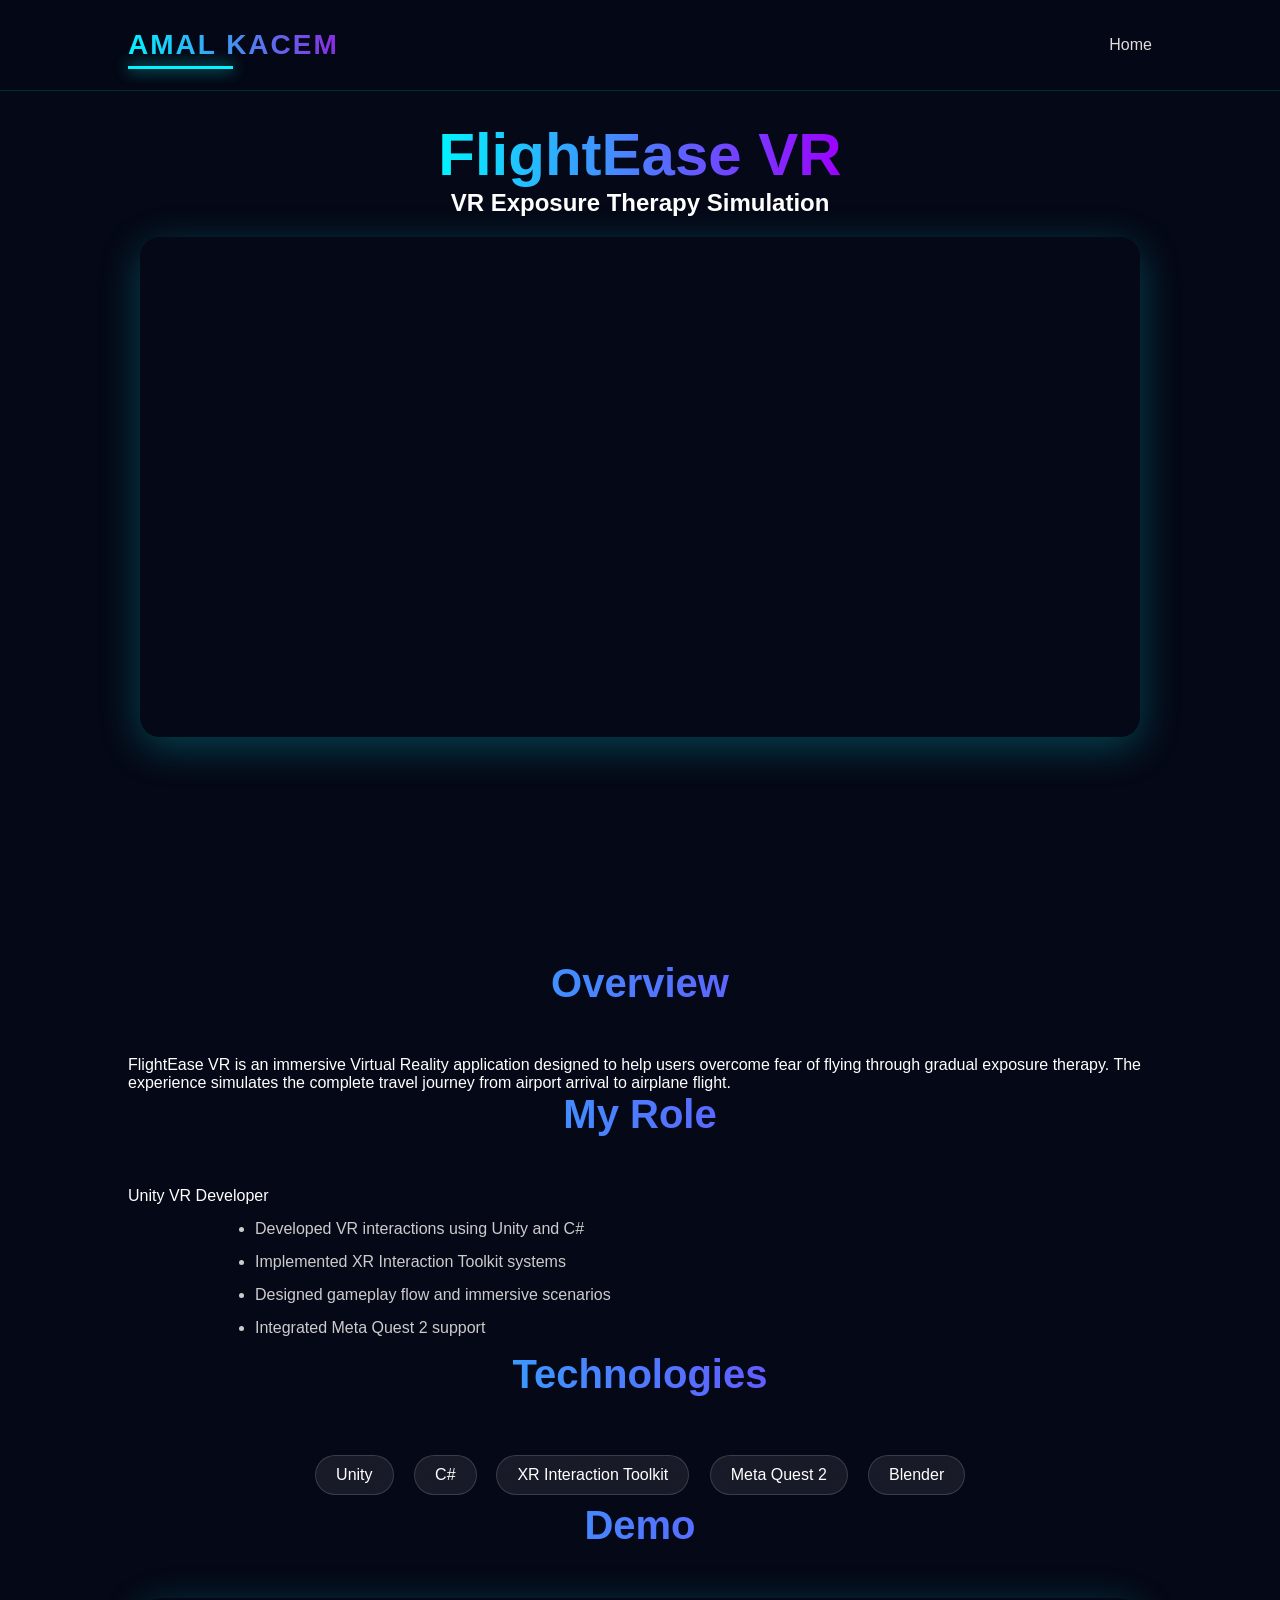
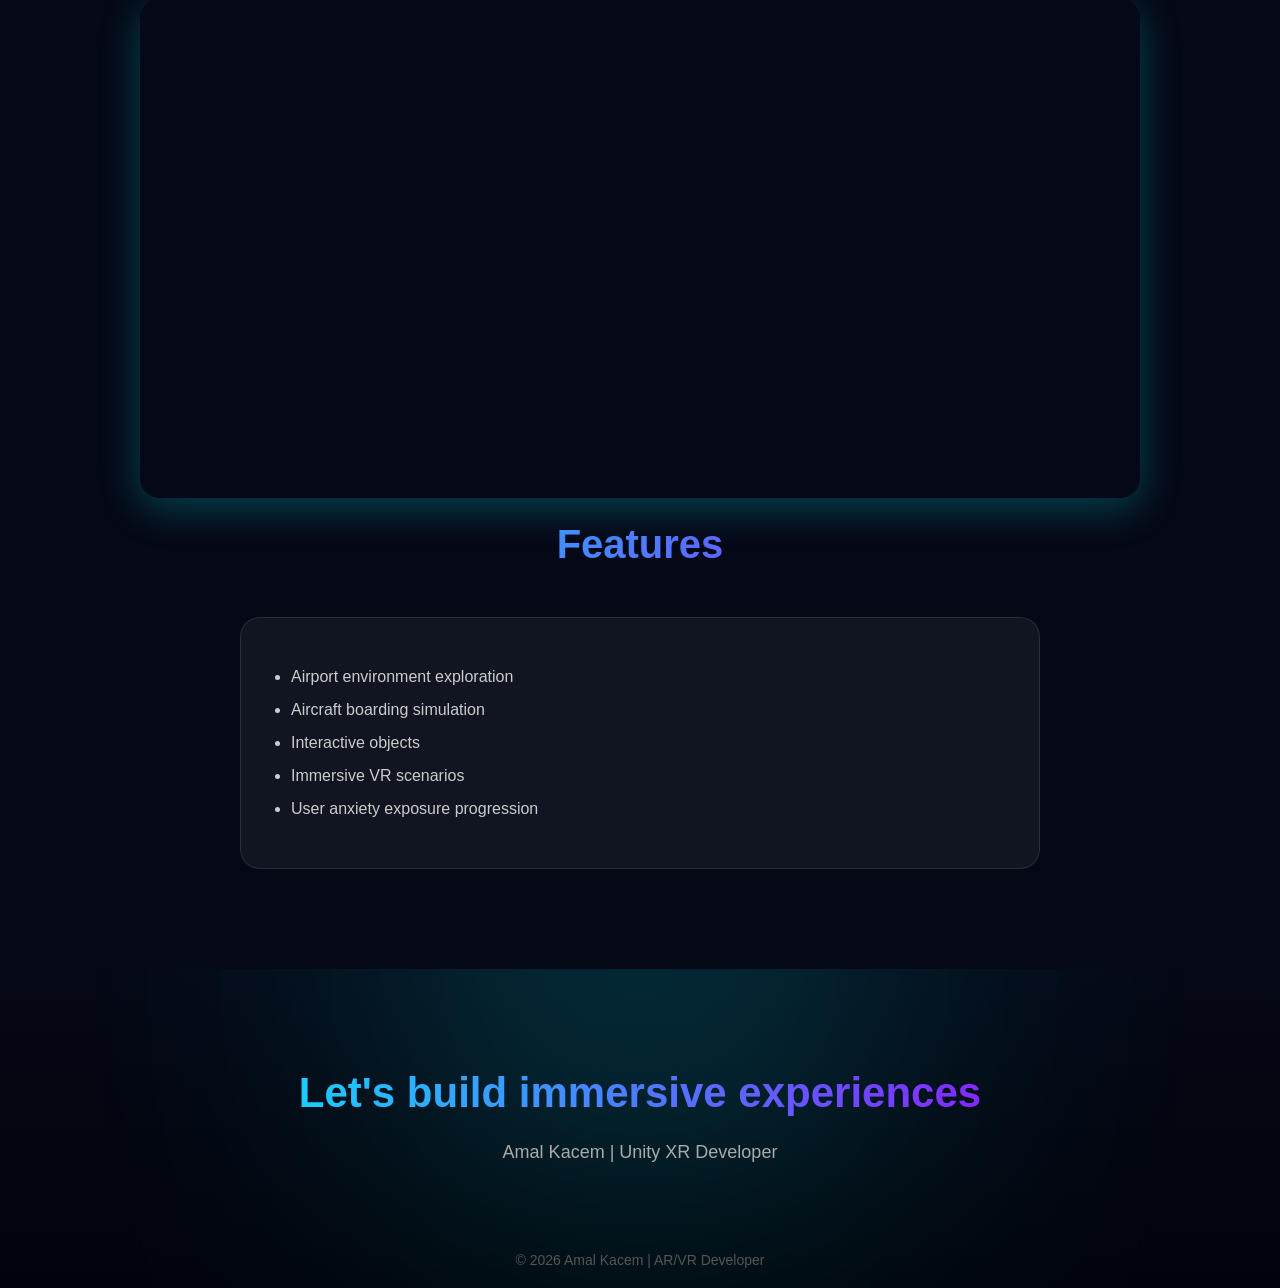
==== Projects/FlightEase.html @ cb4eb87c "Update FlightEase.html" ====
<!DOCTYPE html>
<html>

<head>

<title>FlightEase VR | Amal Kacem</title>

<link rel="stylesheet" href="../style.css">

</head>


<body>


<header>

<nav>

<div class="logo">
AMAL KACEM
</div>


<div class="nav-links">

<a href="../index.html">
Home
</a>


</div>

</nav>

</header>



<section class="project-hero">


<h1>
FlightEase VR
</h1>


<h2>
VR Exposure Therapy Simulation
</h2>


<div class="project-video">

    <iframe
        src="https://www.youtube.com/embed/LuBLcLn2HVU?autoplay=1&mute=1&loop=1&playlist=LuBLcLn2HVU"
        title="FlightEase VR Demo"
        frameborder="0"
        allow="accelerometer; autoplay; clipboard-write; encrypted-media; gyroscope; picture-in-picture; web-share"
        allowfullscreen>
    </iframe>

</div>

</section>





<section id="details" class="section">


<h2 class="section-title">
Overview
</h2>


<p>

FlightEase VR is an immersive Virtual Reality
application designed to help users overcome
fear of flying through gradual exposure therapy.

The experience simulates the complete travel
journey from airport arrival to airplane flight.

</p>



<h2 class="section-title">
My Role
</h2>


<p>

Unity VR Developer

</p>


<ul>

<li>
Developed VR interactions using Unity and C#
</li>

<li>
Implemented XR Interaction Toolkit systems
</li>

<li>
Designed gameplay flow and immersive scenarios
</li>

<li>
Integrated Meta Quest 2 support
</li>


</ul>



<h2 class="section-title">
Technologies
</h2>


<div class="skills">


<span>Unity</span>

<span>C#</span>

<span>XR Interaction Toolkit</span>

<span>Meta Quest 2</span>

<span>Blender</span>


</div>





<h2 class="section-title">
Demo
</h2>


 
<div class="project-video">
    <iframe
        src="https://youtu.be/5ee-KvayHho"
        title="FlightEase VR Demo"
        allow="accelerometer; autoplay; clipboard-write; encrypted-media; gyroscope; picture-in-picture; web-share"
        referrerpolicy="strict-origin-when-cross-origin"
        allowfullscreen>
    </iframe>
</div>



<h2 class="section-title">
Features
</h2>


<div class="experience-card">


<ul>

<li>Airport environment exploration</li>

<li>Aircraft boarding simulation</li>

<li>Interactive objects</li>

<li>Immersive VR scenarios</li>

<li>User anxiety exposure progression</li>


</ul>


</div>



</section>




<footer class="contact">


<h2>
Let's build immersive experiences
</h2>


<p>
Amal Kacem | Unity XR Developer
</p>


</footer>


</body>

</html>
---- style.css ----
/* =========================
   GLOBAL STYLE
========================= */

*{
    margin:0;
    padding:0;
    box-sizing:border-box;
    scroll-behavior:smooth;
}


body{

    font-family:'Poppins',sans-serif;
    background:#050816;
    color:white;
}


a{
    text-decoration:none;
    color:white;
}


section{
    padding:100px 10%;
}


/* =========================
 NAVBAR
========================= */


header{

    position:fixed;
    top:0;
    left:0;
    width:100%;
    z-index:999;

    background:
    rgba(5,8,22,0.65);

    backdrop-filter:blur(20px);

    border-bottom:
    1px solid rgba(0,245,255,0.15);

}



nav{

    height:90px;

    display:flex;

    align-items:center;

    justify-content:space-between;

    padding:0 10%;

}



/* LOGO */

.logo{

    font-size:28px;

    font-weight:700;

    letter-spacing:2px;


    background:
    linear-gradient(
        90deg,
        #00f5ff,
        #8a2be2
    );


    -webkit-background-clip:text;

    color:transparent;


    position:relative;

}


.logo::after{

    content:"";

    position:absolute;

    bottom:-8px;

    left:0;

    width:50%;

    height:3px;


    background:#00f5ff;


    box-shadow:
    0 0 15px #00f5ff;


}



/* NAV LINKS */


.nav-links{

    display:flex;

    gap:40px;

}



.nav-links a{


    position:relative;

    font-size:16px;

    color:#ddd;

    transition:.3s;


}



.nav-links a::before{


    content:"";

    position:absolute;

    bottom:-8px;

    left:0;

    width:0;

    height:2px;

    background:#00f5ff;

    transition:.3s;


}



.nav-links a:hover{


    color:#00f5ff;

}



.nav-links a:hover::before{

    width:100%;

}




/* HOVER GLOW */


.nav-links a:hover{

    text-shadow:

    0 0 10px #00f5ff;

}



/* =========================
 HERO
========================= */


.hero{

    height:100vh;

    display:flex;
    align-items:center;
    justify-content:center;

    text-align:center;

    background:
    radial-gradient(circle at top,#182848,#050816);


    position:relative;

}



.overlay{

    position:absolute;
    inset:0;

    background:
    linear-gradient(
        135deg,
        rgba(0,245,255,.15),
        rgba(157,0,255,.15)
    );

}



.hero-content{

    position:relative;
    max-width:900px;

}



.hero h1{

    font-size:70px;

    background:
    linear-gradient(
        90deg,
        #00f5ff,
        #b000ff
    );

    -webkit-background-clip:text;
    color:transparent;

}



.hero h2{

    font-size:35px;
    margin:15px 0;

}



.hero p{

    font-size:20px;
    color:#ccc;

}




/* BADGES */


.badges{

    margin:30px 0;

}


.badges span,
.skills span,
.tags span{


    display:inline-block;

    padding:10px 20px;

    margin:8px;

    border-radius:30px;

    background:
    rgba(255,255,255,.08);

    border:1px solid rgba(255,255,255,.15);

    backdrop-filter:blur(10px);

}



/* BUTTONS */


.btn{

    display:inline-block;

    padding:15px 35px;

    margin:10px;

    border-radius:30px;

    transition:.3s;

}



.neon{

    background:#00f5ff;

    color:#000;

    box-shadow:
    0 0 20px #00f5ff;

}


.outline{

    border:2px solid #00f5ff;

}



.btn:hover{

    transform:translateY(-5px);

}



/* =========================
 TITLES
========================= */


.section-title{

    text-align:center;

    font-size:40px;

    margin-bottom:50px;


    background:
    linear-gradient(
    90deg,
    #00f5ff,
    #9d00ff
    );


    -webkit-background-clip:text;

    color:transparent;

}




/* =========================
 ABOUT
========================= */


.about p{

    max-width:800px;

    margin:auto;

    text-align:center;

    line-height:2;

    color:#ccc;

}



/* =========================
 EXPERIENCE
========================= */


.experience-card{


    max-width:800px;

    margin:auto;

    padding:35px;


    background:
    rgba(255,255,255,.05);


    border-radius:20px;


    border:1px solid rgba(255,255,255,.1);


}



.experience-card li{

    margin:15px;

    color:#ddd;

}




/* =========================
 PROJECTS
========================= */


.projects-grid{


display:grid;

grid-template-columns:
repeat(auto-fit,minmax(300px,1fr));


gap:40px;


}




.project-card{


background:
rgba(255,255,255,.06);


border-radius:25px;


overflow:hidden;


border:1px solid rgba(255,255,255,.1);


transition:.4s;


}



.project-card:hover{


transform:
translateY(-15px);


box-shadow:
0 0 30px rgba(0,245,255,.3);


}




.card-image img{


width:100%;

height:220px;

object-fit:cover;


}



.card-content{


padding:25px;


}



.card-content p{


color:#bbb;

margin:15px 0;


}




.project-btn{


cursor:pointer;

color:#00f5ff;

font-weight:600;


}





/* =========================
 SKILLS
========================= */


.skills{


text-align:center;


}



/* =========================
 CONTACT
========================= */


.contact{


    position:relative;

    padding:100px 10%;


    text-align:center;


    background:

    linear-gradient(
        180deg,
        #050816,
        #02030a
    );


    overflow:hidden;


}



.contact::before{


    content:"";

    position:absolute;

    width:400px;

    height:400px;

    top:-200px;

    left:50%;

    transform:translateX(-50%);


    background:#00f5ff;


    filter:blur(150px);

    opacity:.25;


}




.contact h2{


    position:relative;


    font-size:42px;


    background:

    linear-gradient(
        90deg,
        #00f5ff,
        #9d00ff
    );


    -webkit-background-clip:text;

    color:transparent;


}



.contact p{


    position:relative;

    margin:25px;

    color:#aaa;

    font-size:18px;


}



/* SOCIAL BUTTONS */


.icons{


    display:flex;

    justify-content:center;

    gap:25px;

    margin-top:35px;


}



.icons a{


    width:130px;

    padding:15px;


    border-radius:30px;


    border:

    1px solid rgba(0,245,255,.4);



    color:#00f5ff;


    background:

    rgba(255,255,255,.05);



    transition:.4s;


}




.icons a:hover{


    background:#00f5ff;

    color:#000;


    box-shadow:

    0 0 25px #00f5ff;


    transform:

    translateY(-8px);


}



/* FOOTER LINE */


.contact::after{


    content:"© 2026 Amal Kacem | AR/VR Developer";


    position:absolute;

    bottom:20px;

    left:0;

    width:100%;


    color:#555;

    font-size:14px;


}

/* HOVER GLOW */


.nav-links a:hover{

    text-shadow:

    0 0 10px #00f5ff;

}

/* =========================
 PROJECT DETAILS PAGE
========================= */


.project-hero{

    min-height:80vh;

    display:flex;

    flex-direction:column;

    justify-content:center;

    align-items:center;

    text-align:center;

    padding-top:120px;

}



.project-hero h1{


font-size:60px;


background:

linear-gradient(
90deg,
#00f5ff,
#9d00ff
);


-webkit-background-clip:text;

color:transparent;


}



.project-hero img{


width:70%;

max-width:900px;

margin-top:40px;

border-radius:25px;


box-shadow:

0 0 40px rgba(0,245,255,.3);


}




.project-video{


width:80%;

border-radius:20px;

display:block;

margin:auto;


}



.section ul{

max-width:800px;

margin:auto;


}


.section li{


margin:15px;

color:#ccc;


}


.project-video{
    width:100%;
    max-width:1000px;
    margin:20px auto;
}

.project-video iframe{
    width:100%;
    height:500px;
    border:none;
    border-radius:20px;
    box-shadow:0 10px 40px rgba(0,245,255,.25);
}


}
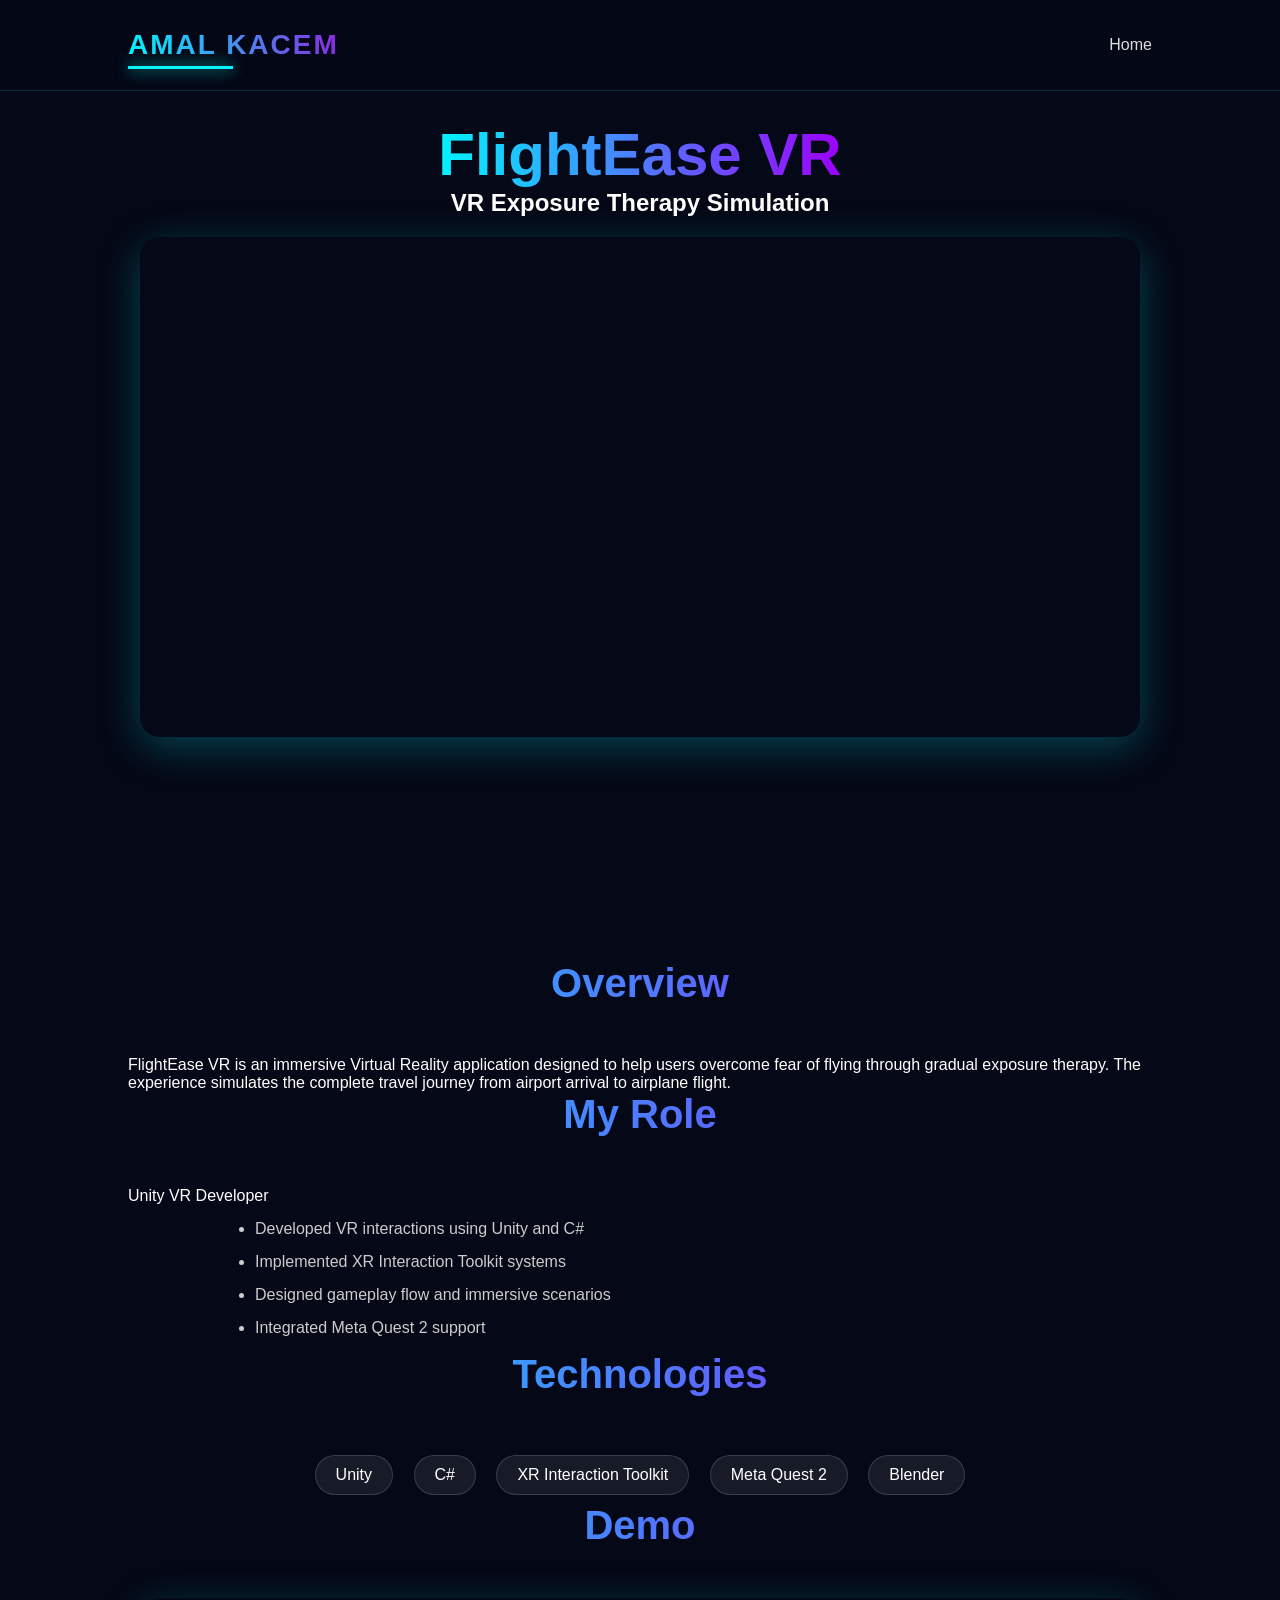
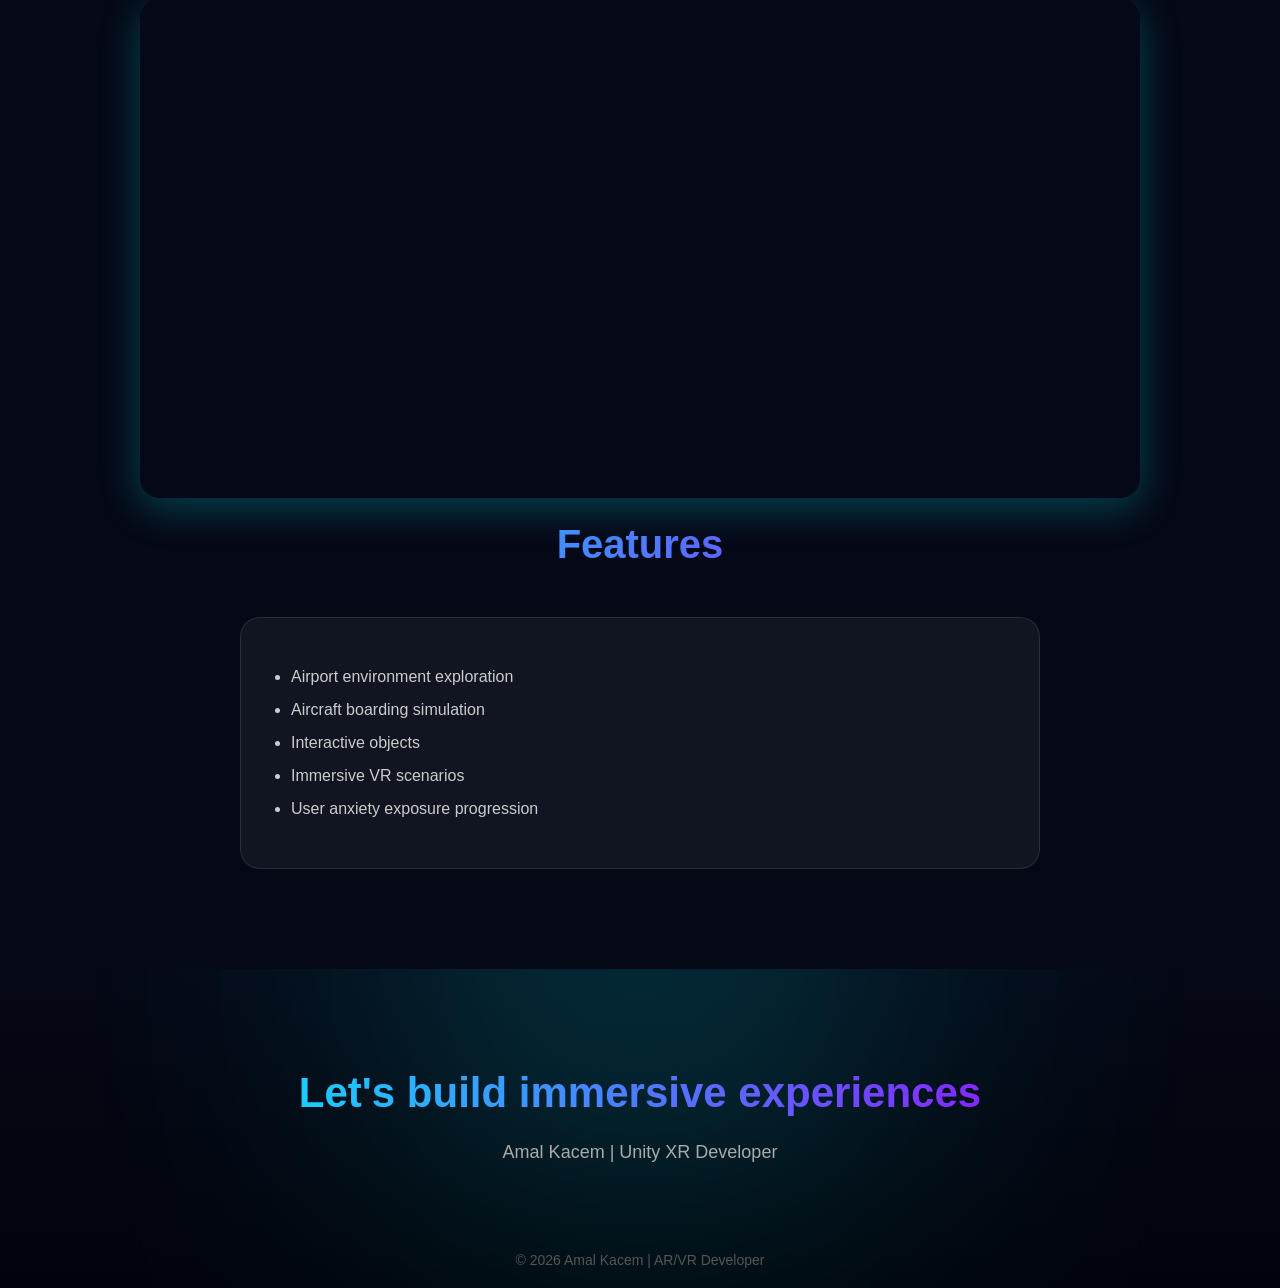
==== commit 556f0743: "Update FlightEase.html" ====
--- a/Projects/FlightEase.html
+++ b/Projects/FlightEase.html
@@ -157,7 +157,7 @@
  
 <div class="project-video">
     <iframe
-        src="https://youtu.be/5ee-KvayHho"
+        src="https://youtube.com/5ee-KvayHho"
         title="FlightEase VR Demo"
         allow="accelerometer; autoplay; clipboard-write; encrypted-media; gyroscope; picture-in-picture; web-share"
         referrerpolicy="strict-origin-when-cross-origin"
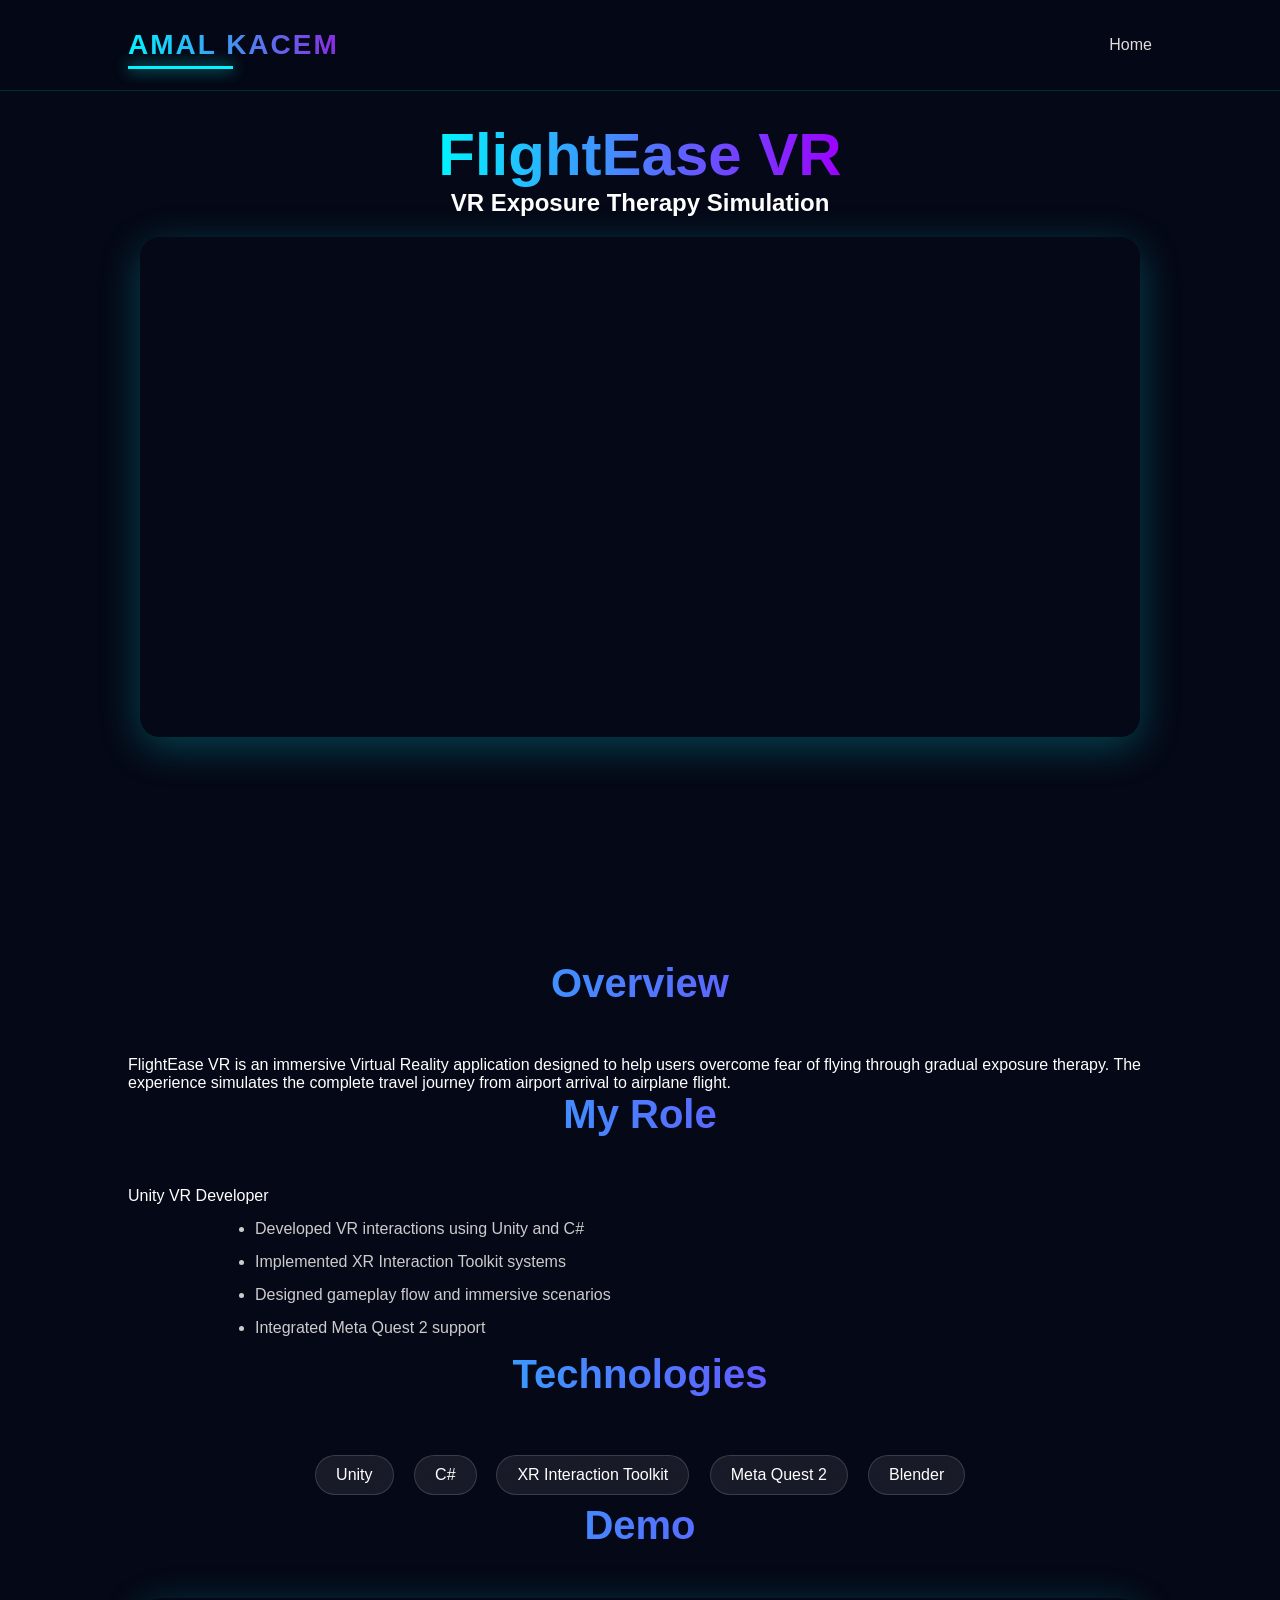
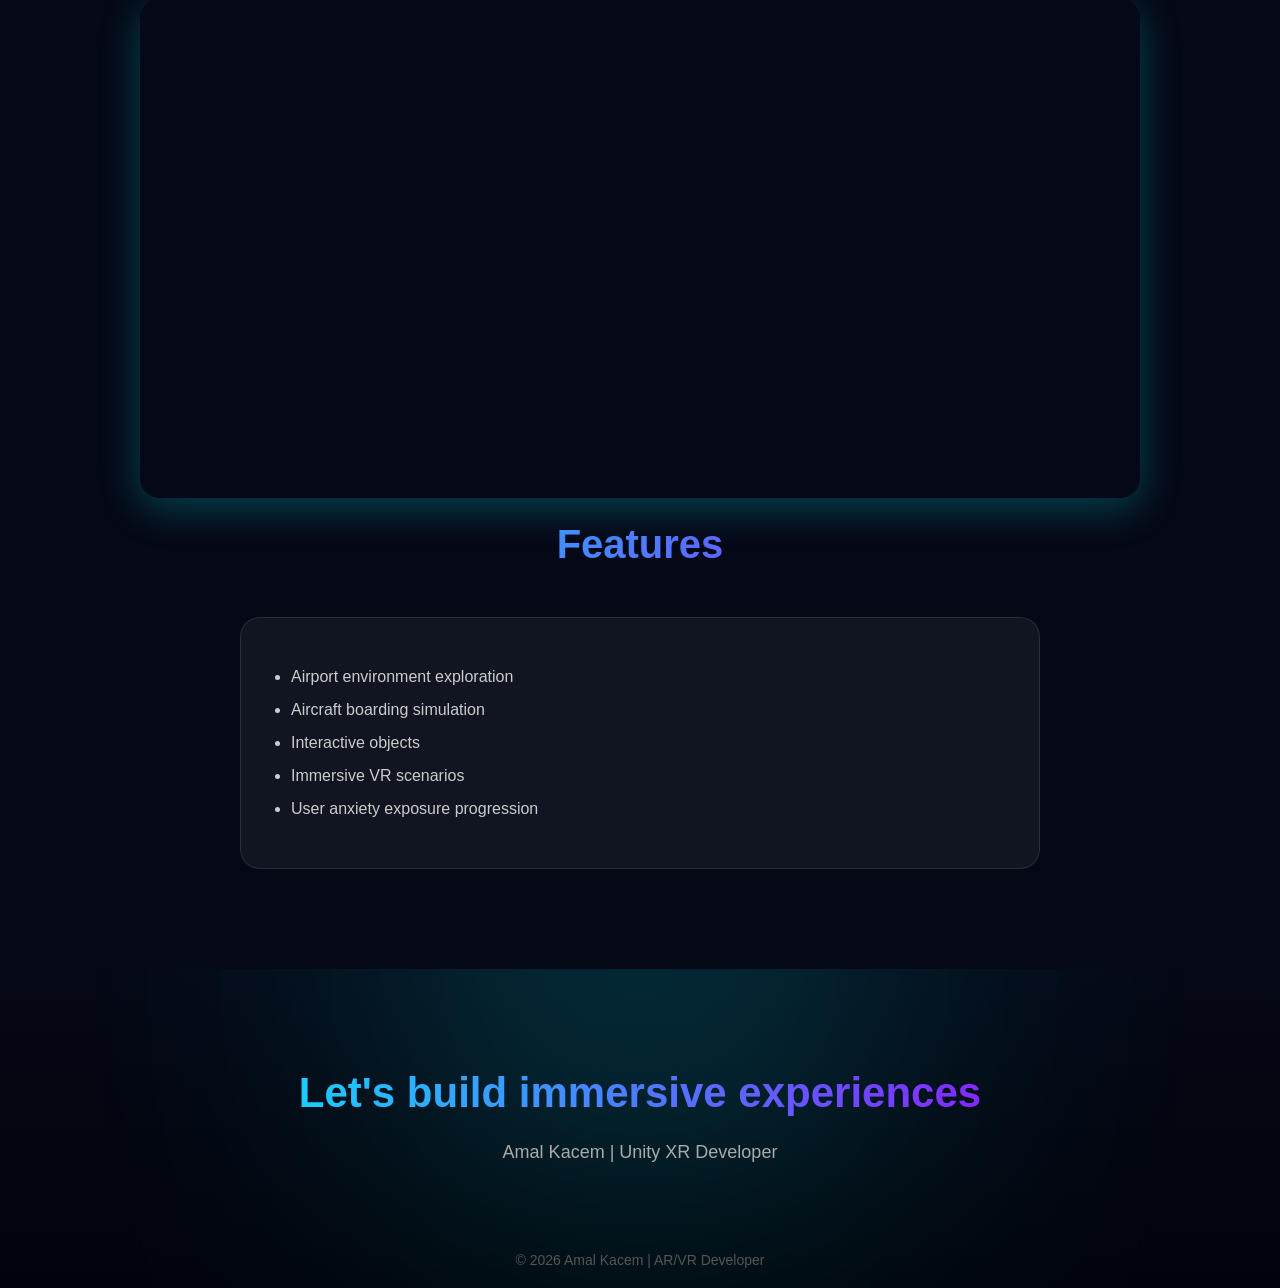
==== commit 952d4d9d: "Update FlightEase.html" ====
--- a/Projects/FlightEase.html
+++ b/Projects/FlightEase.html
@@ -156,13 +156,14 @@
 
  
 <div class="project-video">
+
     <iframe
-        src="https://youtube.com/5ee-KvayHho"
+        src="https://www.youtube.com/embed/LuBLcLn2HVU?autoplay=1&mute=1&loop=1&playlist=LuBLcLn2HVU"
         title="FlightEase VR Demo"
-        allow="accelerometer; autoplay; clipboard-write; encrypted-media; gyroscope; picture-in-picture; web-share"
-        referrerpolicy="strict-origin-when-cross-origin"
+        allow="autoplay; encrypted-media; picture-in-picture"
         allowfullscreen>
     </iframe>
+
 </div>
 
 
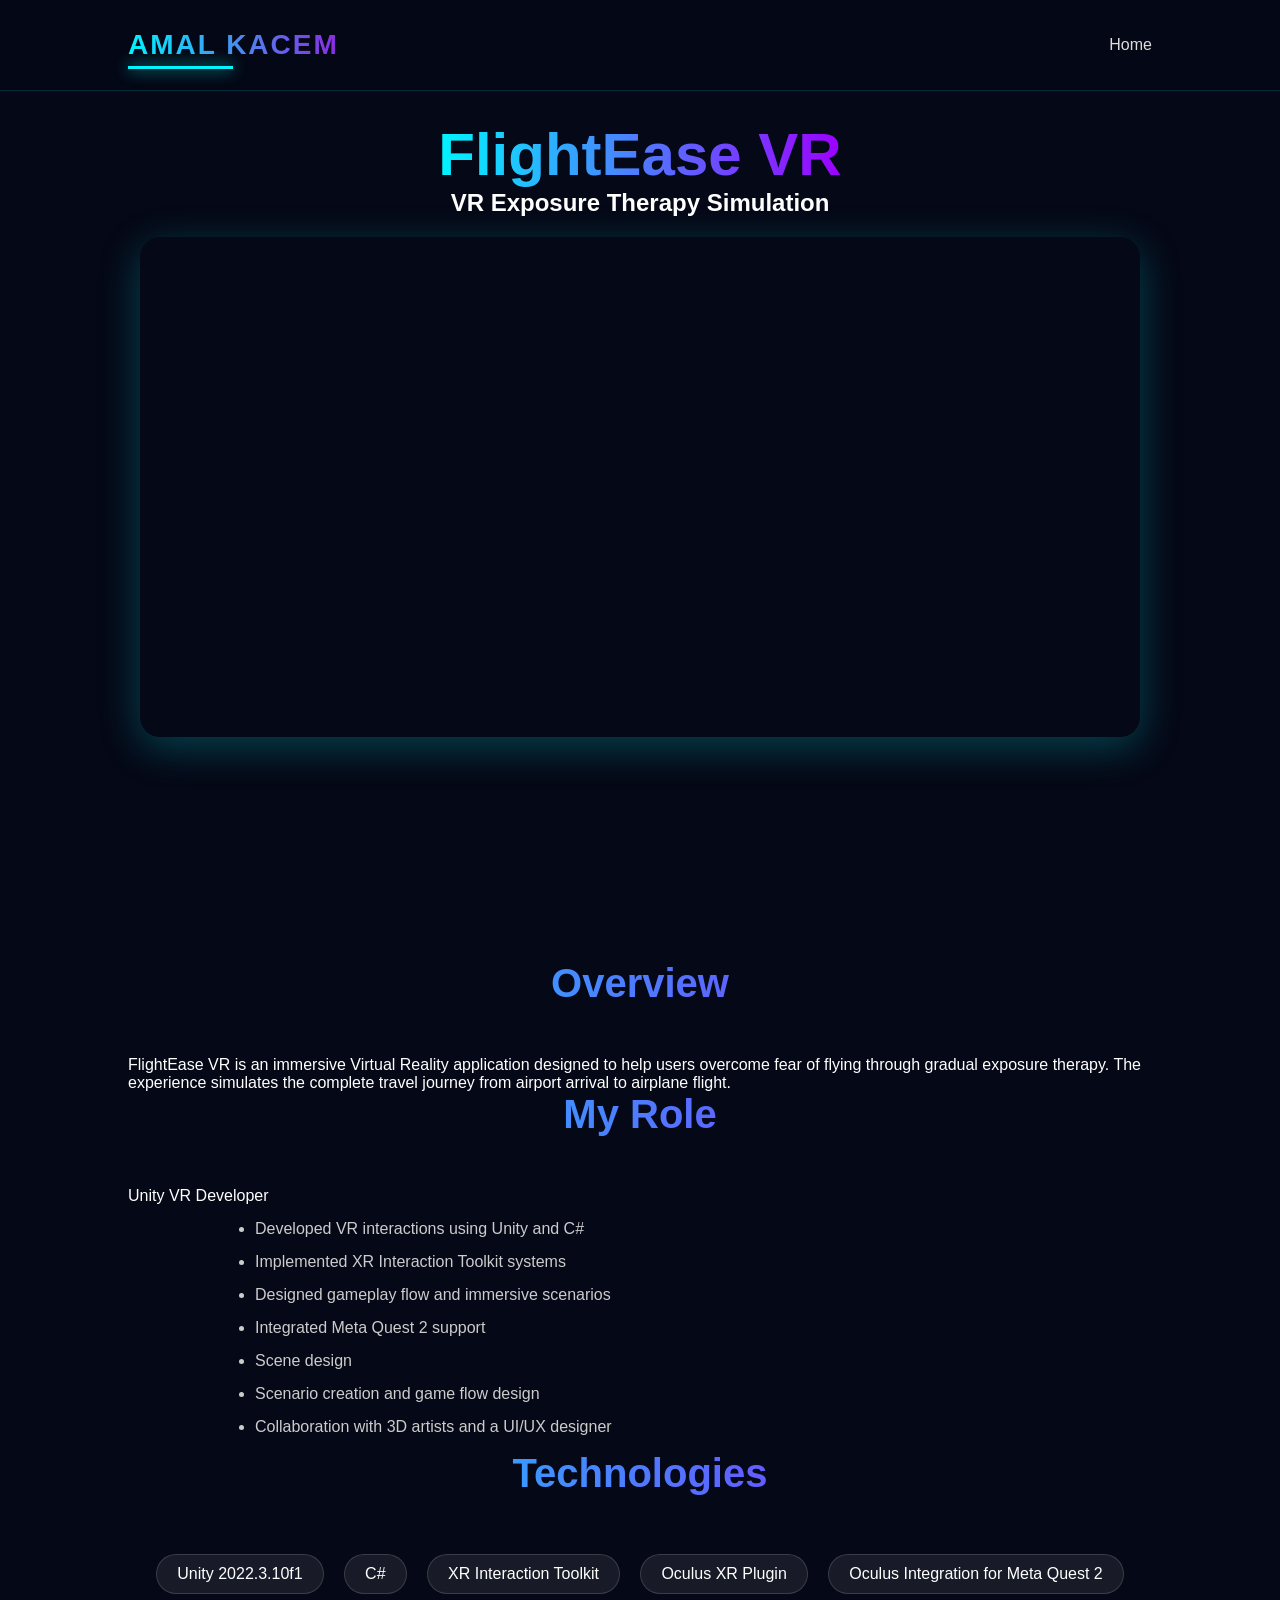
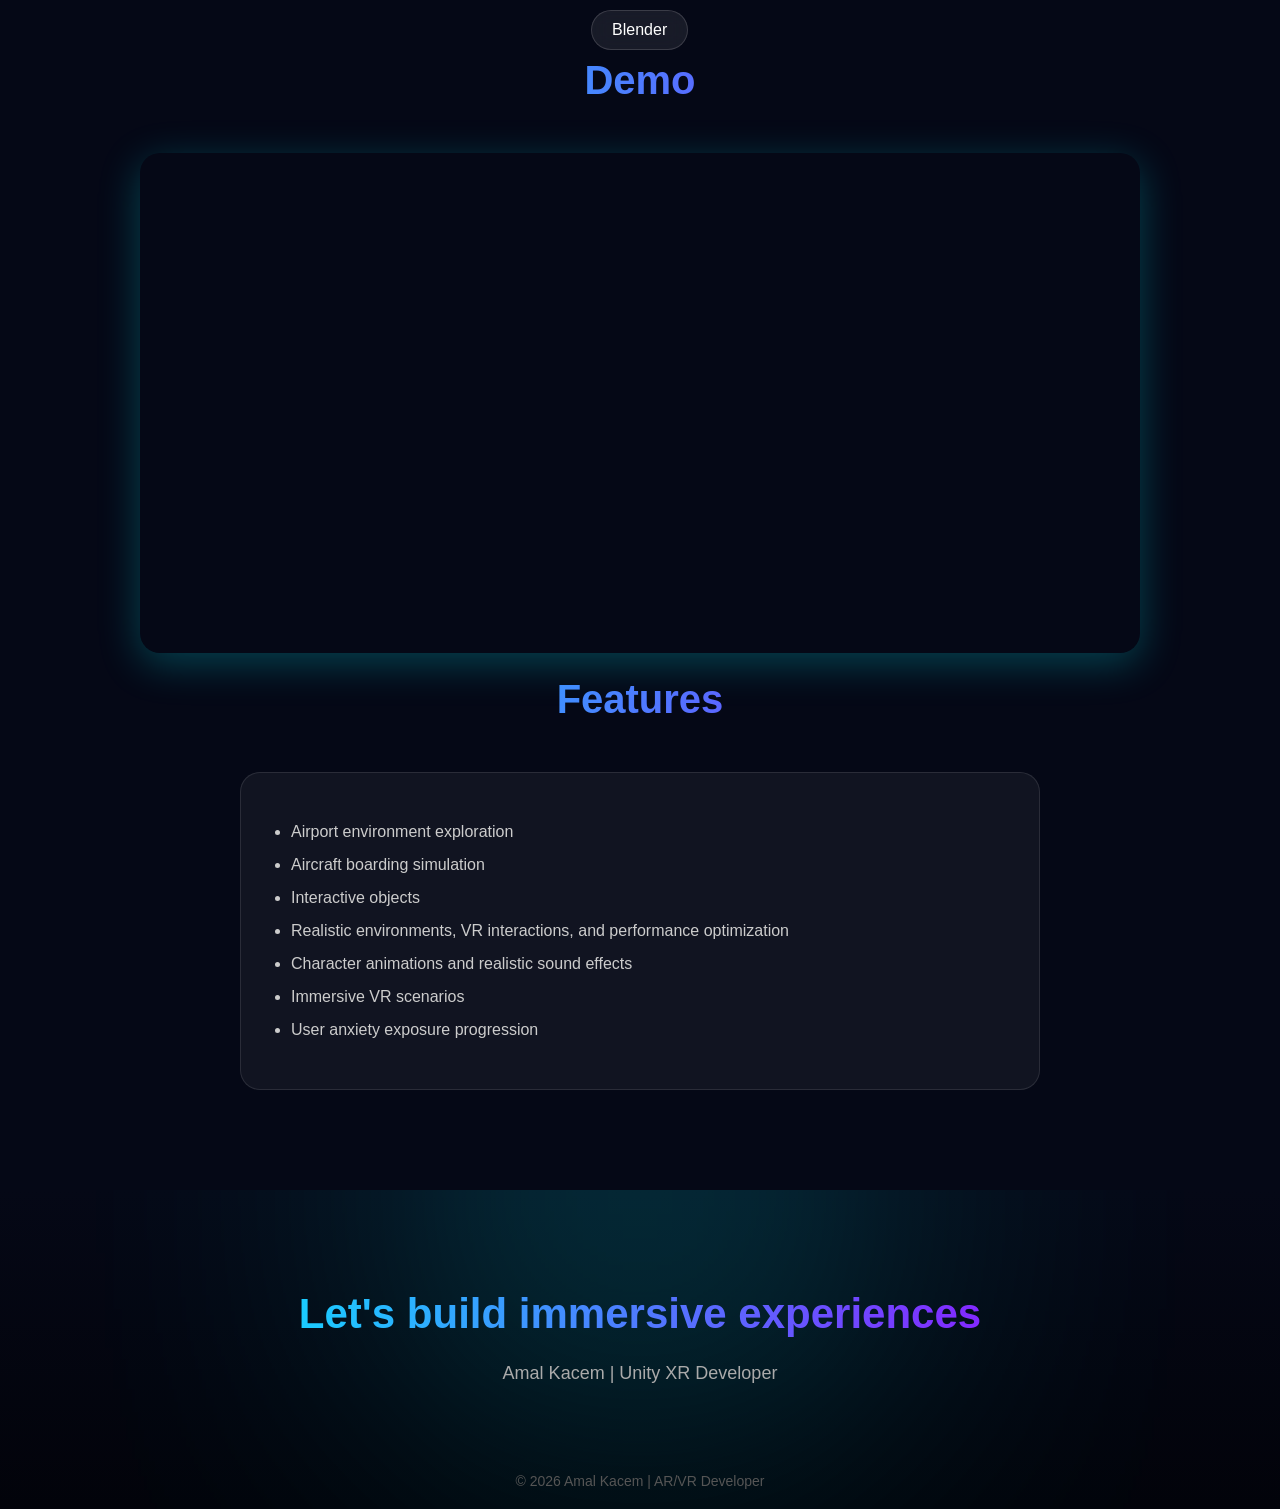
==== commit 46506202: "Update FlightEase.html" ====
--- a/Projects/FlightEase.html
+++ b/Projects/FlightEase.html
@@ -119,7 +119,17 @@
 Integrated Meta Quest 2 support
 </li>
 
-
+<li>
+Scene design
+</li>
+
+<li>
+ Scenario creation and game flow design   
+</li>
+
+<li>
+Collaboration with 3D artists and a UI/UX designer
+</li>
 </ul>
 
 
@@ -132,13 +142,15 @@
 <div class="skills">
 
 
-<span>Unity</span>
+<span>Unity 2022.3.10f1</span>
 
 <span>C#</span>
 
 <span>XR Interaction Toolkit</span>
 
-<span>Meta Quest 2</span>
+<span>Oculus XR Plugin</span>
+
+<span>Oculus Integration for Meta Quest 2</span>
 
 <span>Blender</span>
 
@@ -158,7 +170,7 @@
 <div class="project-video">
 
     <iframe
-        src="https://www.youtube.com/embed/LuBLcLn2HVU?autoplay=1&mute=1&loop=1&playlist=LuBLcLn2HVU"
+        src="https://www.youtube.com/embed/5ee-KvayHho?autoplay=1&mute=1&loop=1&playlist=5ee-KvayHho"
         title="FlightEase VR Demo"
         allow="autoplay; encrypted-media; picture-in-picture"
         allowfullscreen>
@@ -167,7 +179,6 @@
 </div>
 
 
-
 <h2 class="section-title">
 Features
 </h2>
@@ -183,6 +194,10 @@
 <li>Aircraft boarding simulation</li>
 
 <li>Interactive objects</li>
+
+<li>Realistic environments, VR interactions, and performance optimization</li>
+
+<li>Character animations and realistic sound effects</li>
 
 <li>Immersive VR scenarios</li>
 
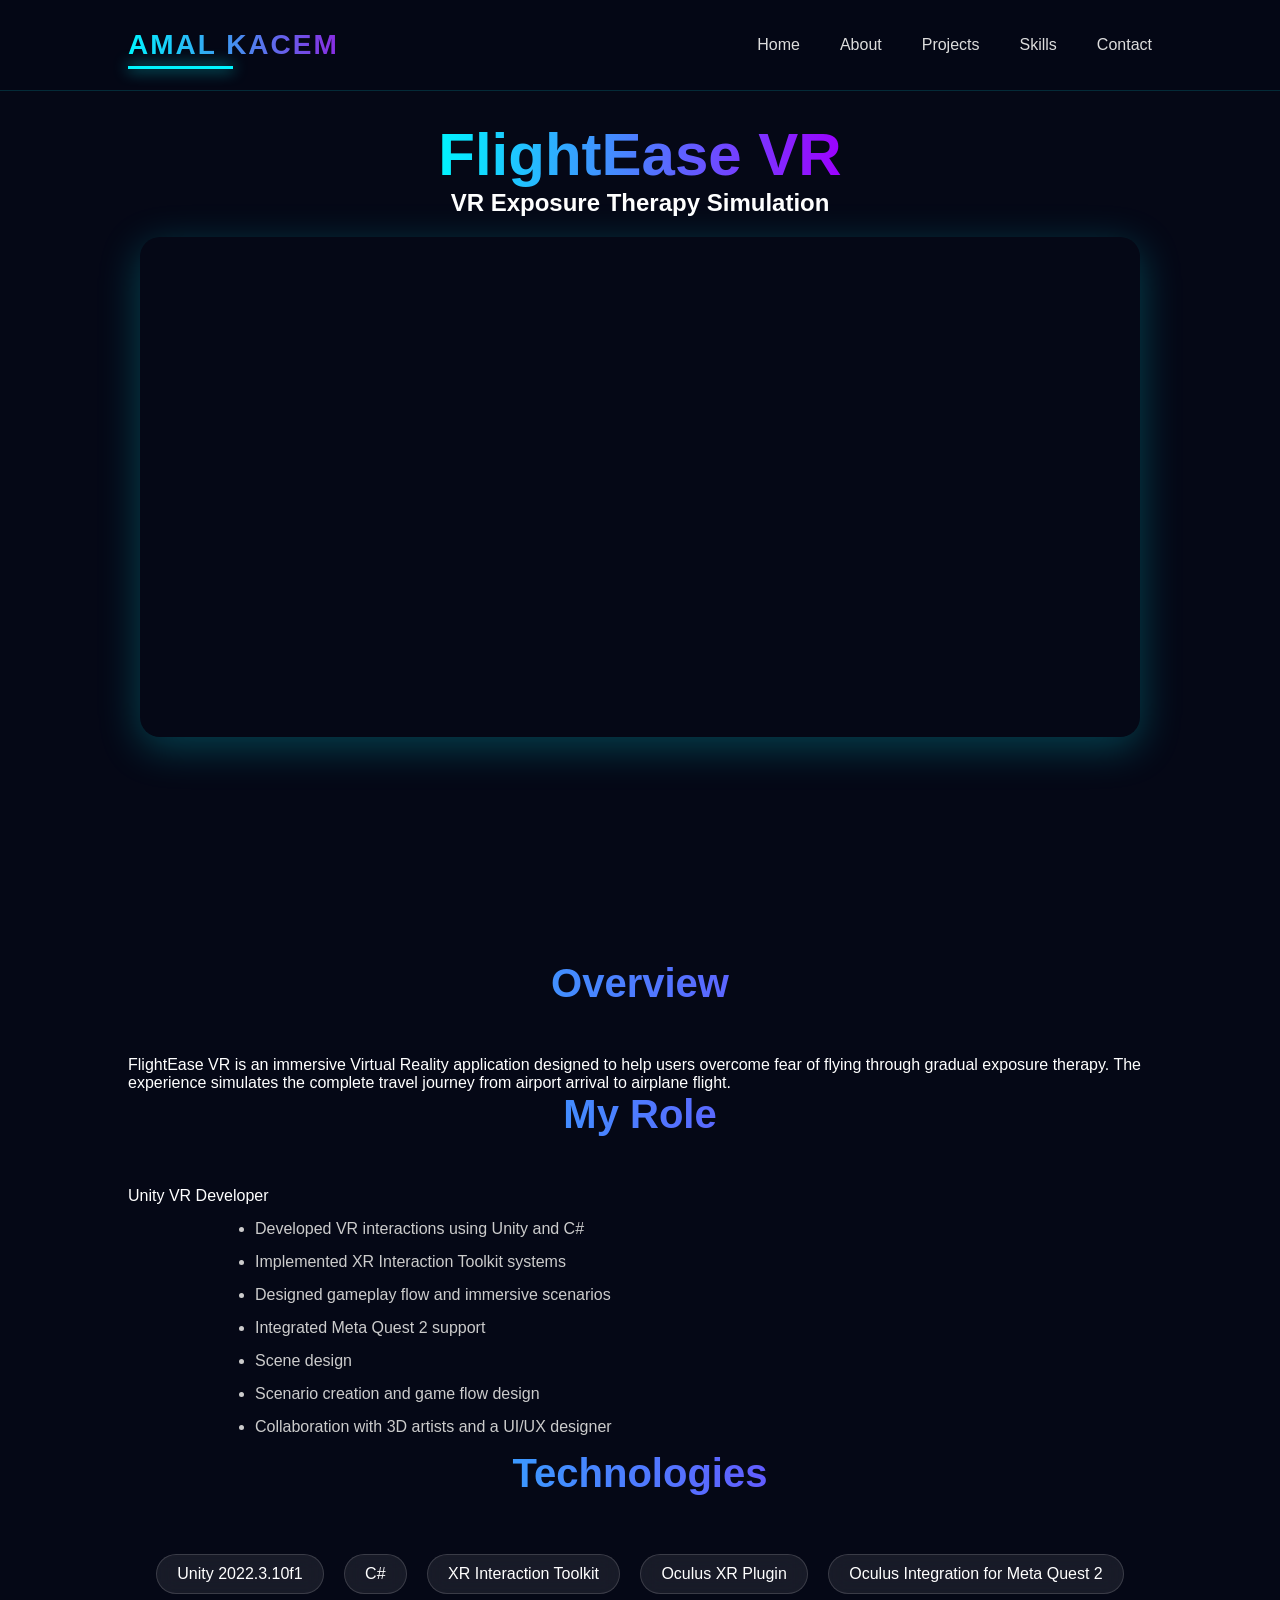
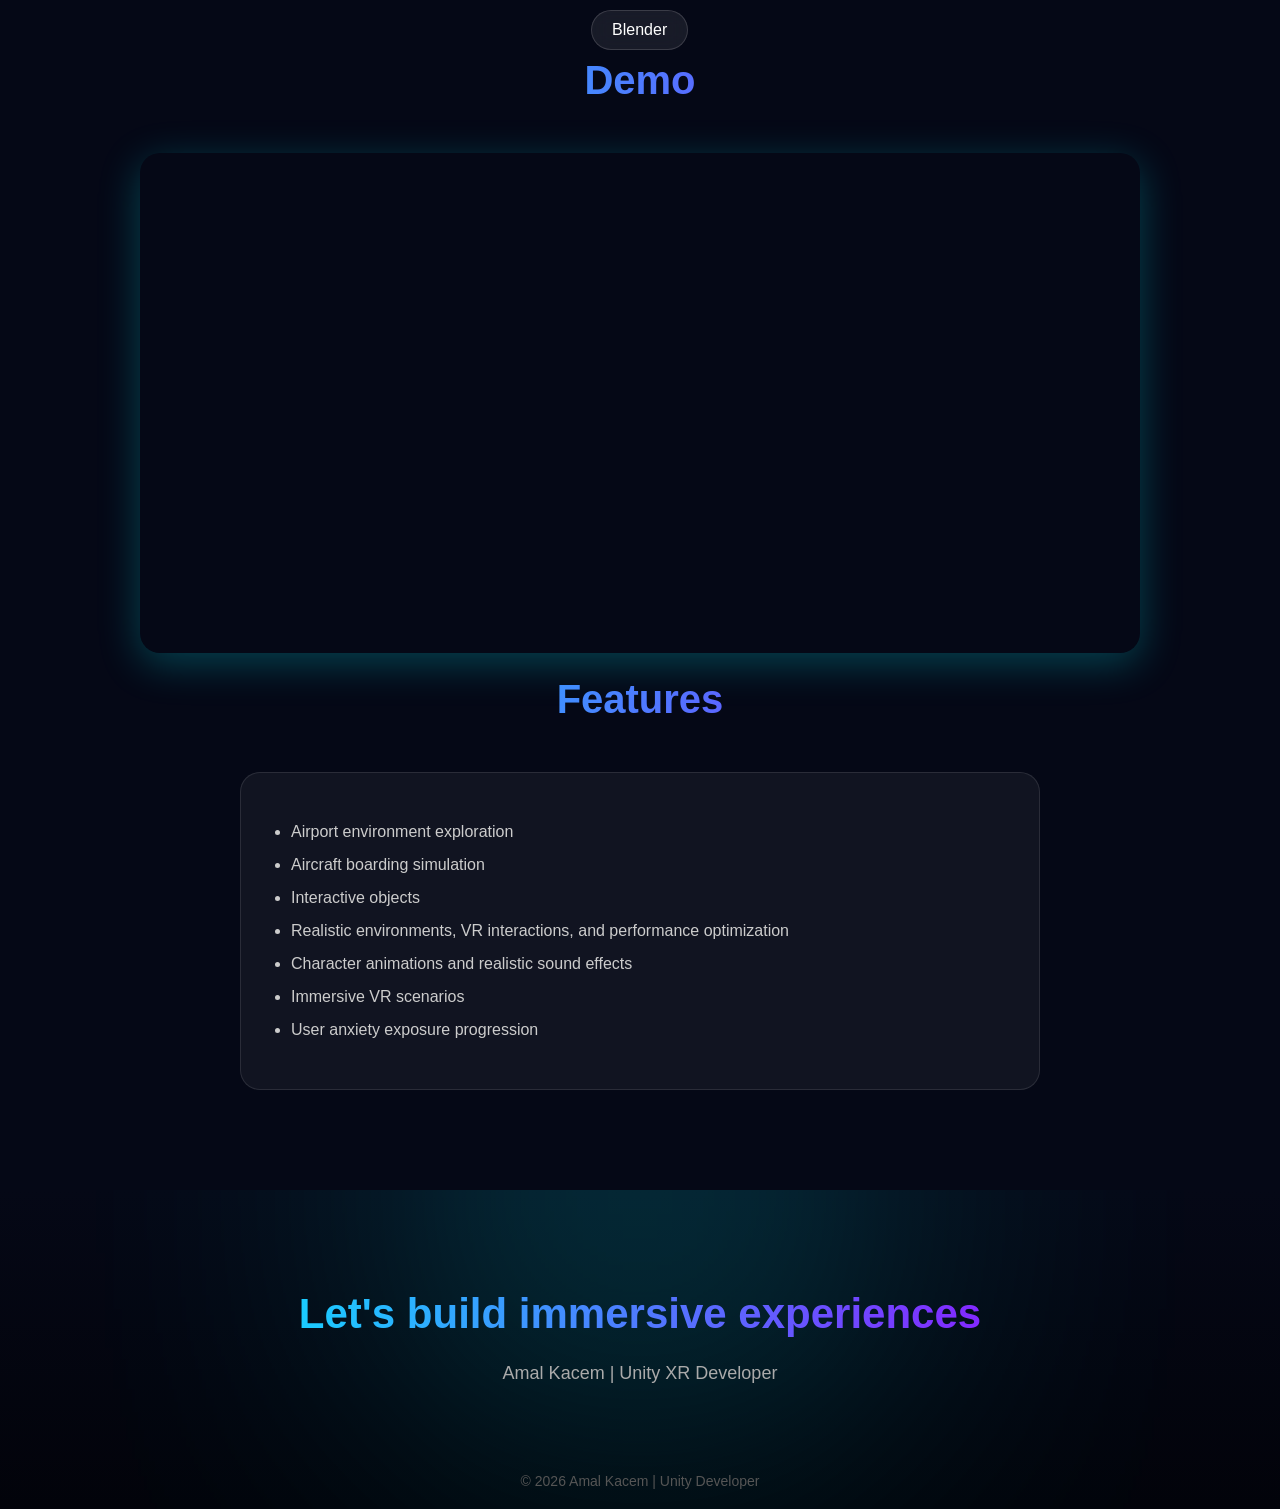
==== commit 69e6247a: "Update FlightEase.html" ====
--- a/Projects/FlightEase.html
+++ b/Projects/FlightEase.html
@@ -24,16 +24,18 @@
 
 <div class="nav-links">
 
-<a href="../index.html">
-Home
-</a>
-
+<a href="#home">Home</a>
+<a href="#about">About</a>
+<a href="#projects">Projects</a>
+<a href="#skills">Skills</a>
+<a href="#contact">Contact</a>
 
 </div>
 
 </nav>
 
 </header>
+
 
 
 
--- a/style.css
+++ b/style.css
@@ -785,7 +785,7 @@
 .contact::after{
 
 
-    content:"© 2026 Amal Kacem | AR/VR Developer";
+    content:"© 2026 Amal Kacem | Unity Developer";
 
 
     position:absolute;
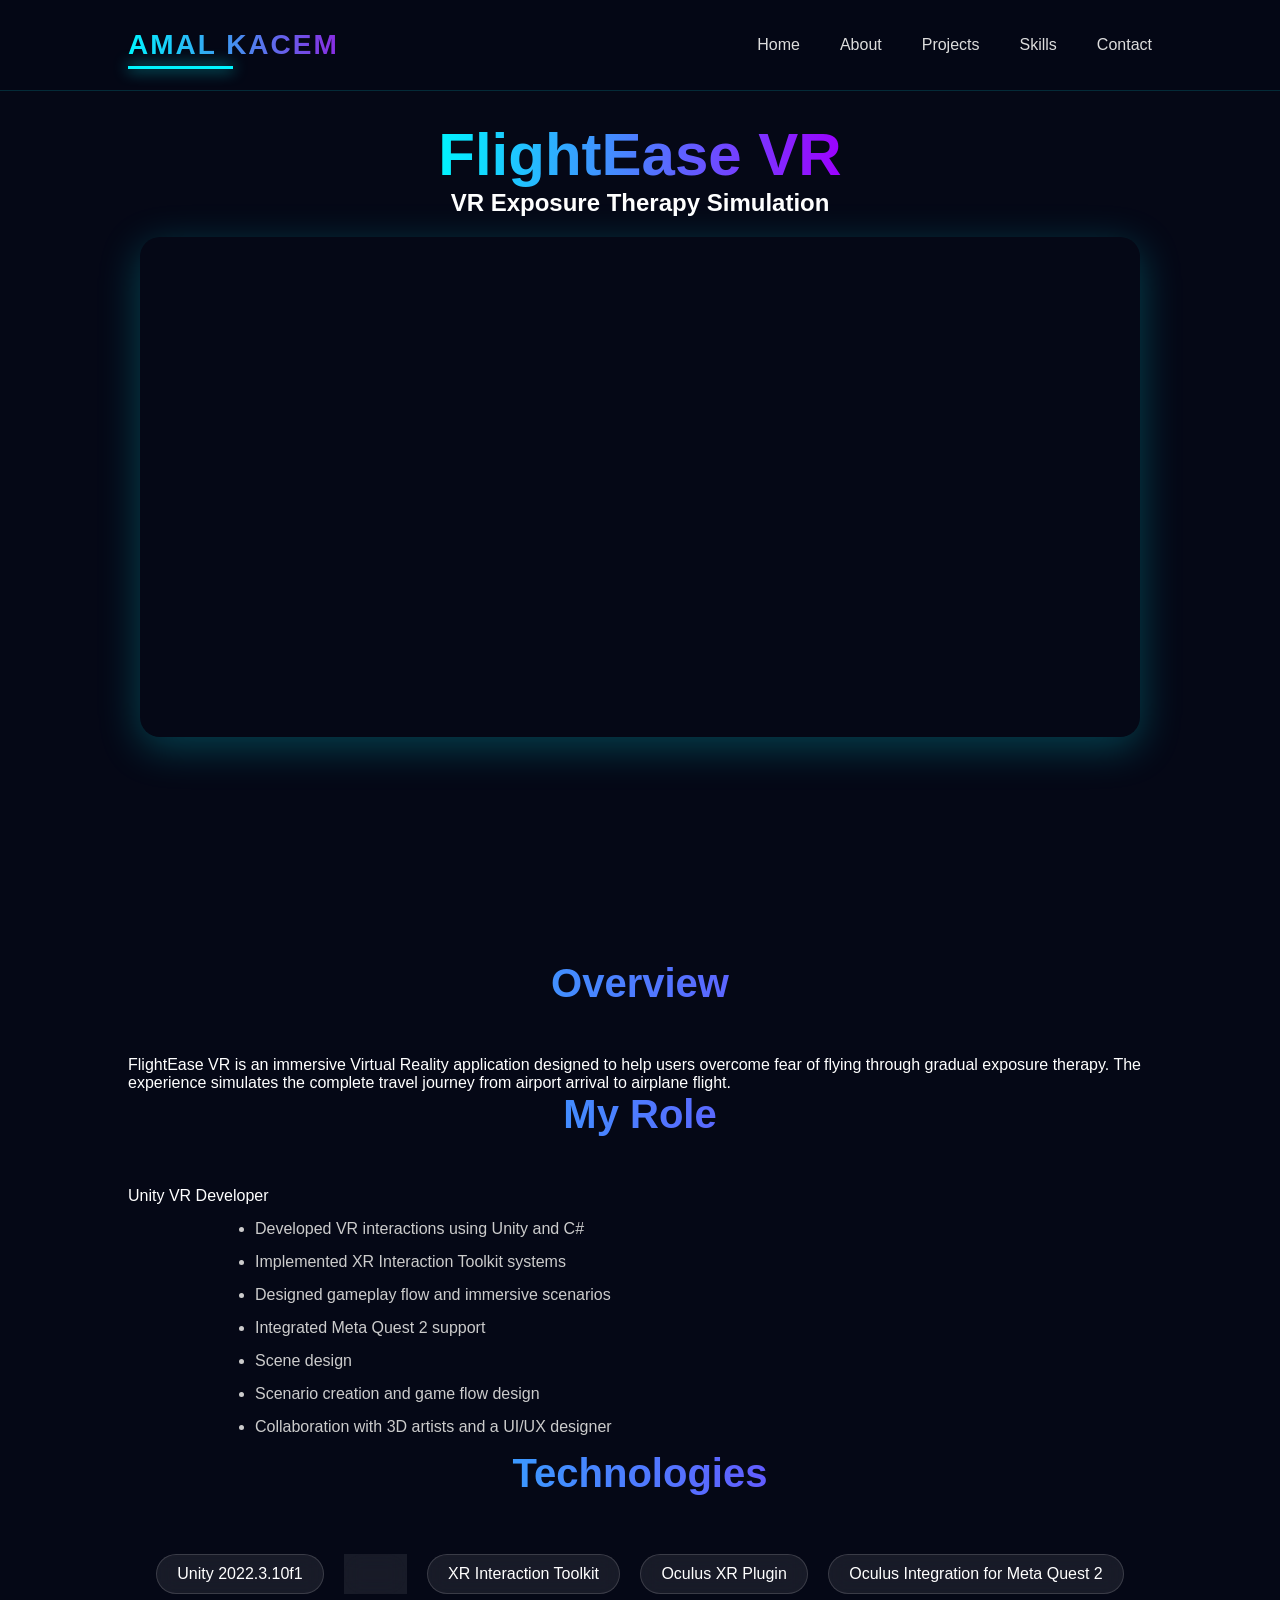
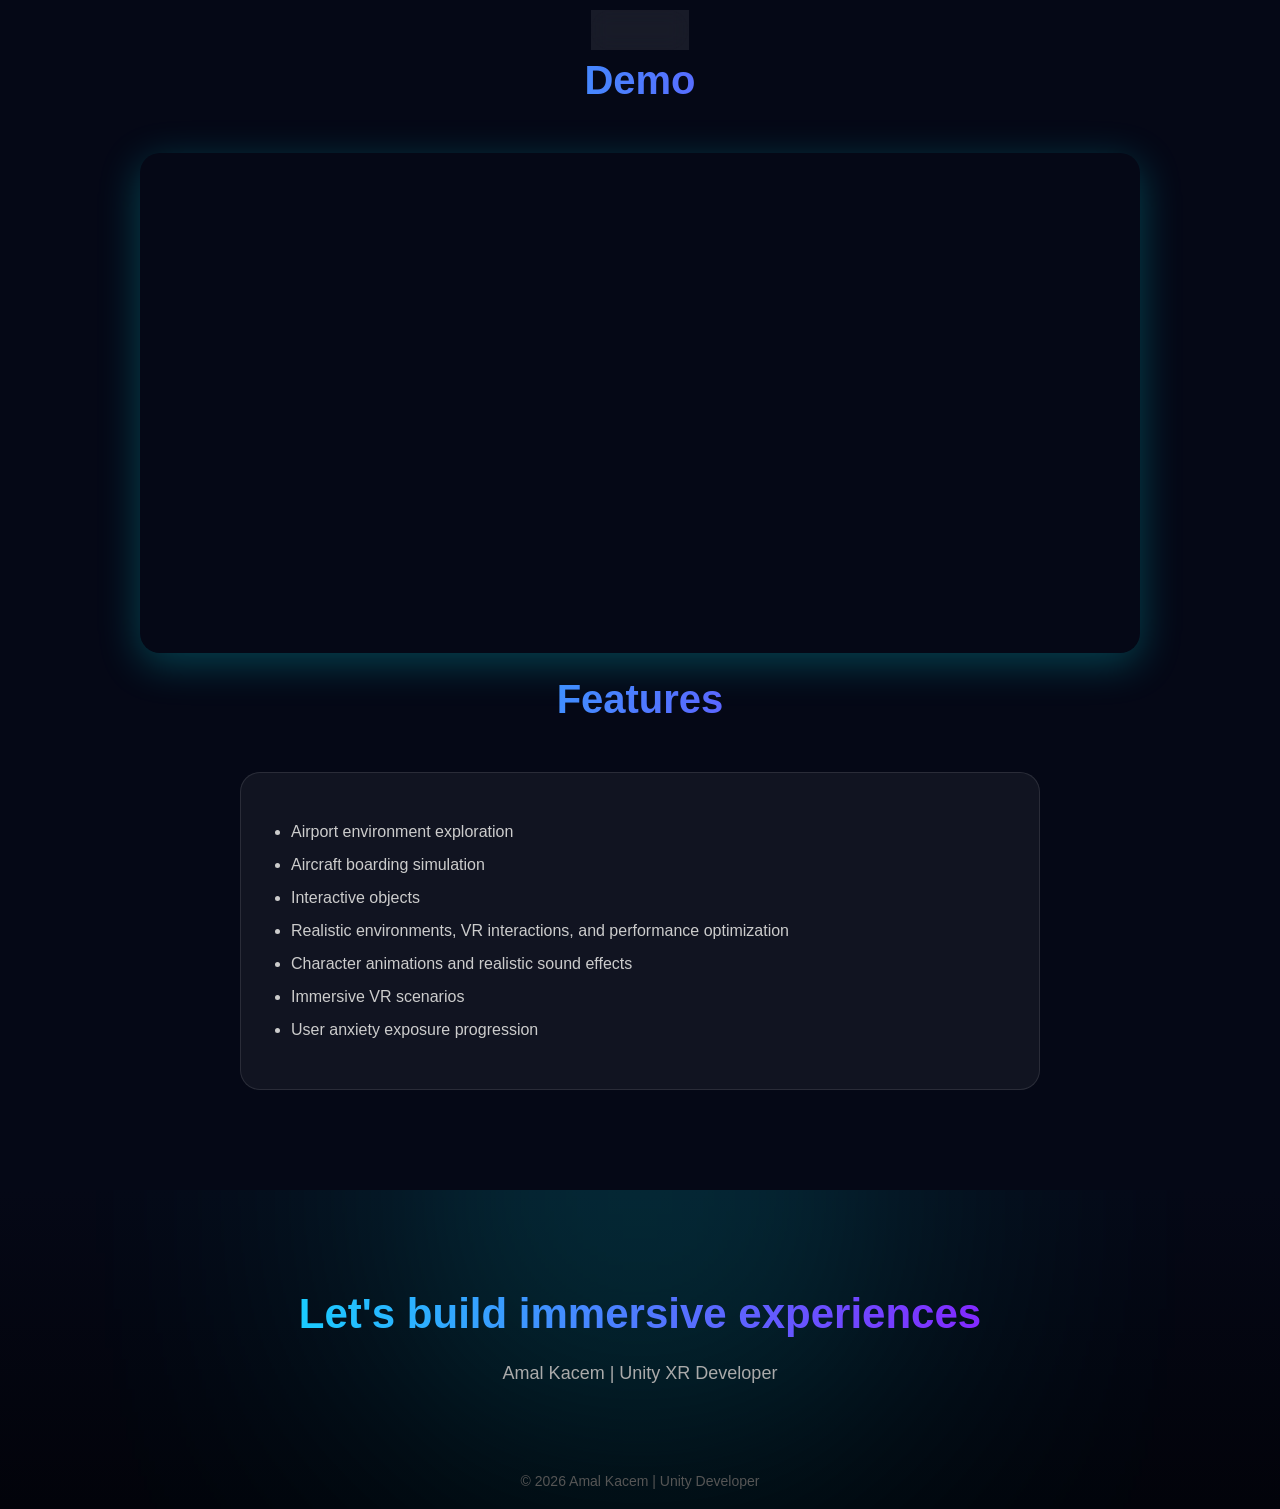
==== commit b34cd2b3: "Update FlightEase.html" ====
--- a/Projects/FlightEase.html
+++ b/Projects/FlightEase.html
@@ -24,11 +24,11 @@
 
 <div class="nav-links">
 
-<a href="#home">Home</a>
-<a href="#about">About</a>
-<a href="#projects">Projects</a>
-<a href="#skills">Skills</a>
-<a href="#contact">Contact</a>
+<a href="../index.html">Home</a>
+<a href="../index.html#about">About</a>
+<a href="../index.html#projects">Projects</a>
+<a href="../index.html#skills">Skills</a>
+<a href="../index.html#contact">Contact</a>
 
 </div>
 
